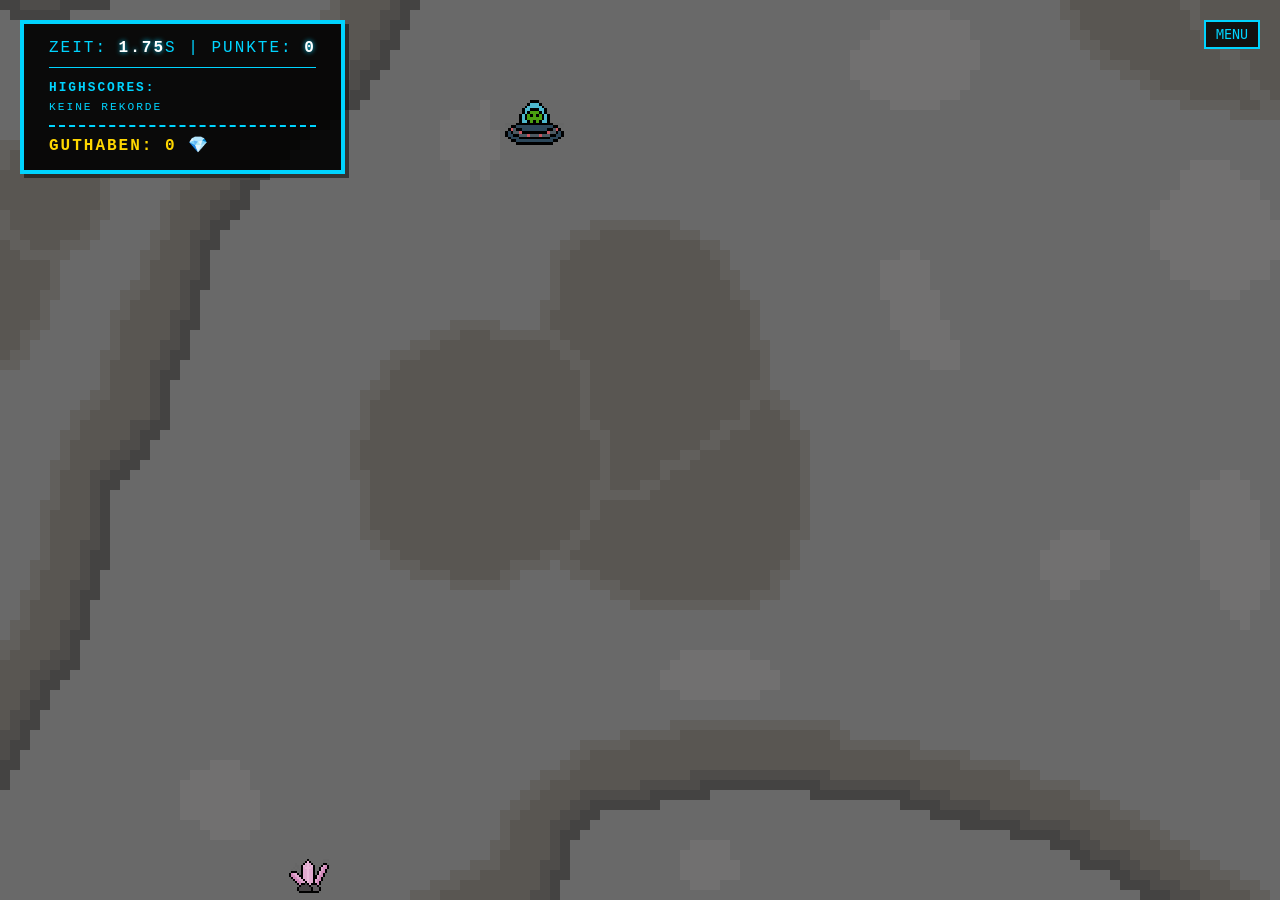
==== html/alienhazard.html @ c34972ec "OutSourcing economy" ====
<!DOCTYPE html>
<html lang="de">
<head>
    <meta charset="UTF-8">
<meta name="viewport" content="width=device-width, initial-scale=1.0, maximum-scale=1.0, user-scalable=no">
    <title>Alien Hazard | Apple Cake Games</title>
    <link rel="icon" type="image/x-icon" href="/assets/AppleCakeGames.png">
    <link rel="stylesheet" href="/css/alienhazard.css">
</head>
<body>

<div id="settings-menu">
    <h2>Einstellungen</h2>
    <button id="toggleSound" onclick="toggleSound()">Sound: AN</button>
    <br>
    <button onclick="document.getElementById('settings-menu').style.display='none'">SCHLIESSEN</button>
</div>

<div id="shop-overlay">
    <h2>Skin-Boutique</h2>
    <p>Guthaben: <span id="shop-balance" style="color: #ffd700;">0</span> 💎</p>
    <hr style="border: 1px solid #00d4ff;">
    
    <div id="skin-list">
        </div>

    <button class="shop-close-btn" onclick="closeShop()">ZURÜCK</button>
</div>

<button onclick="document.getElementById('settings-menu').style.display='block'" 
        style="position: absolute; top: 20px; right: 20px; z-index: 100; 
               background: rgba(0,0,0,0.8); border: 2px solid #00d4ff; color: #00d4ff; 
               padding: 5px 10px; cursor: pointer; font-family: monospace;">
    MENU
</button>

<div class="ui">
    <div id="real-clock">Lädt...</div>
    Zeit: <span id="timer">0.00</span>s | Punkte: <span id="score">0</span>
    <hr style="border: 0; border-top: 1px solid #00d4ff; margin: 10px 0;">
    
    <b style="font-size: 0.8em;">Highscores:</b>
    <div id="highscore-list" style="font-size: 0.7em; margin-top: 5px;">Lädt...</div>
    
    <div style="margin-top: 12px; padding-top: 8px; border-top: 2px dashed #00d4ff; color: #ffd700; font-weight: bold;">
        Guthaben: <span id="total-coins-display">0</span> 💎
    </div>
</div>

    <div id="item-display" class="ui" style="top: 200px; display: none;">
    <b>Aktiv:</b> <span id="item-name">Schild</span><br>
    Zeit: <span id="item-timer">10.00</span>s
    </div>

    <div id="game-container">
        <div id="player"></div>
    </div>

<div id="game-over-screen">
    <h1></h1> /
    <p><span id="final-score">0</span></p>
    
    <div class="button-container">
        <button id="btnRerun" onclick="location.reload()"></button>
        <button id="btnShop" onclick="openShop()"></button>
        <button id="btnHome" onclick="window.location.href ='../index.html';"></button>
    </div>
</div>

<script src="../scripts/economy.js"></script>
<script src="/scripts/alienhazard.js"></script>
</body>
</html>
---- css/alienhazard.css ----
body {

margin: 0;

overflow: hidden;

background-image: url("/assets/gameelements/background.png");

/* Das Bild soll so groß skaliert werden, dass es den Screen füllt */

background-size: cover;

/* Verhindert das Wiederholen */

background-repeat: no-repeat;

/* Zentriert das Bild auf dem Screen */

background-position: center;

/* Der entscheidende Befehl: Er zwingt Browser, die Skalierung

kanten-scharf zu halten, statt sie zu glätten (blurren) */

image-rendering: pixelated;

image-rendering: -moz-crisp-edges;

image-rendering: crisp-edges;

} 

        /* Hilfsklasse für Pixel-Look */
        .pixel-art {
            image-rendering: pixelated;
            image-rendering: -moz-crisp-edges;
            image-rendering: crisp-edges;
            background-repeat: no-repeat;
            background-position: center;
        }

    .ui {
        position: absolute; 
        top: 20px; 
        left: 20px;
        color: #00d4ff; 
        /* Wähle eine klassische Monospace-Schrift */
        font-family: 'Courier New', monospace; 
        background: rgba(0, 0, 0, 0.9); /* Etwas dunkler ohne Transparenz-Blur */
        padding: 15px 25px;
        
        /* Pixel-Style: Eckige Kanten */
        border-radius: 0; 
        border: 4px solid #00d4ff; /* Rahmen rundherum statt nur links */
        
        /* Pixel-Schatten statt weichem Glow */
        box-shadow: 4px 4px 0px rgba(0, 0, 0, 0.5);
        
        /* Kein Blur für scharfe Kanten */
        backdrop-filter: none; 
        
        text-transform: uppercase;
        letter-spacing: 2px; 
        z-index: 10;
        
        /* Hilft, die Schrift bei Skalierung scharf zu halten */
        image-rendering: pixelated;
    }

        #timer, #score { font-weight: bold; color: #fff; text-shadow: 0 0 5px #00d4ff; }
        #real-clock { display: none; }

        #game-container { width: 100vw; height: 100vh; position: relative; }

        /* Ufo: Skaliert auf 60x45px */
/* Den Standard-Skin-Pfad im CSS entfernen oder als Fallback lassen */
#player {
    width: 60px; 
    height: 45px; 
    position: absolute;
    /* Füge diese Zeile als Standard hinzu: */
    background-image: url('/assets/gameelements/player.png'); 
    background-size: contain;
    background-repeat: no-repeat;
    transition: transform 0.1s;
    image-rendering: pixelated;
    /* Falls das Bild fehlt, eine Farbe zur Fehlersuche: */
    background-color: transparent; 
    z-index: 50;
}

        .shop-item.equipped {
            border: 2px solid #ffd700;
            background: rgba(255, 215, 0, 0.2);
        }

        @keyframes popIn {
            0% { transform: scale(0); opacity: 0; }
            70% { transform: scale(1.2); opacity: 1; }
            100% { transform: scale(1); opacity: 1; }
        }

        @keyframes coinGlow {
            0% { filter: drop-shadow(0 0 5px rgb(255, 225, 255)); }
            50% { filter: drop-shadow(0 0 5px rgb(255, 208, 255)); }
            100% { filter: drop-shadow(0 0 5px rgb(255, 193, 255)); }
        }

        /* Kristall: Skaliert auf 40x34px */
        .coin {
            position: absolute; 
            width: 40px; height: 34px;
            background-image: url("/assets/gameelements/christal_pink.png");
            background-size: contain;
            animation: popIn 0.5s ease-out forwards, coinGlow 1.5s infinite ease-in-out;
        }
        
        /* Krater: Skaliert auf 44x44px */
        .obstacle { 
            position: absolute; 
            width: 44px; height: 44px; 
            background-image: url("/assets/gameelements/crater1.png");
            background-size: 44px 44px;
            image-rendering: pixelated;
        }


/* Shop Overlay Hauptcontainer */
#shop-overlay {
    display: none; /* Standardmäßig unsichtbar */
    position: absolute;
    top: 50%;
    left: 50%;
    transform: translate(-50%, -50%);
    width: 320px;
    background-color: rgba(0, 0, 0, 0.95);
    border: 4px solid #ffd700; /* Goldener Rahmen für den Shop */
    z-index: 2000;
    padding: 20px;
    text-align: center;
    font-family: 'Courier New', monospace;
    color: white;
    box-shadow: 10px 10px 0px rgba(255, 215, 0, 0.2);
    image-rendering: pixelated;
}

#shop-overlay h2 {
    color: #ffd700;
    margin-top: 0;
    text-transform: uppercase;
}

/* Die einzelnen Items im Shop */
.shop-item {
    display: flex;
    justify-content: space-between;
    align-items: center;
    background: rgba(255, 255, 255, 0.1);
    margin: 10px 0;
    padding: 10px;
    border: 2px solid #00d4ff;
}

.shop-item span {
    font-size: 0.9rem;
    text-transform: uppercase;
}

/* Buttons im Shop */
.shop-btn {
    background: #ffd700;
    color: #000;
    border: none;
    padding: 5px 10px;
    font-family: inherit;
    font-weight: bold;
    cursor: pointer;
    transition: transform 0.1s;
}

.shop-btn:hover {
    transform: scale(1.1);
    background: #fff;
}

.shop-close-btn {
    margin-top: 20px;
    background: transparent;
    color: #ff004c;
    border: 2px solid #ff004c;
    padding: 10px;
    cursor: pointer;
    width: 100%;
    font-family: inherit;
    font-weight: bold;
}

.shop-close-btn:hover {
    background: #ff004c;
    color: #fff;
}


.shield {
    position: absolute;
    width: 40px; 
    height: 40px;
    background-image: url("/assets/gameelements/shield.png"); /* Pfad zu deinem Bild */
    background-size: contain;
    background-repeat: no-repeat;
    image-rendering: pixelated; /* Wichtig für den Pixel-Look! */
    z-index: 5;
}


#game-over-screen {
    display: none; 
    flex-direction: column;
    align-items: center;
    justify-content: flex-start;
    position: absolute;
    top: 50%; 
    left: 50%;
    transform: translate(-50%, -50%);
    width: 350px; 
    height: 500px; 
    background-color: rgba(0, 0, 0, 0.95);
    background-image: url('/assets/gameelements/ui/game_over_screen.png');
    background-repeat: no-repeat;
    background-position: center 100px; 
    background-size: 250px; 
    image-rendering: pixelated;
    border: 4px solid #ff004c;
    padding: 20px;
    z-index: 1000; 
    box-shadow: 10px 10px 0px rgba(255, 0, 76, 0.3);
    /* SCHRIFTART HIER ZENTRAL FESTLEGEN */
    font-family: 'Courier New', monospace;
    text-transform: uppercase;
}

#game-over-screen h1 {
    color: #ff004c;
    margin-top: 10px;
    margin-bottom: 0;
    font-weight: bold;
    text-align: center;
}

#game-over-screen p {
    margin-top: 210px; /* Schiebt Text in den Strahl */
    font-size: 40px;
    color: #fff;
    font-weight: bold;
    z-index: 1001;
    text-align: center;
}

#game-over-screen span#final-score {
    color: #00ffcc;
    font-size: 4rem;
    display: block;
}

/* BUTTONS FIX */
#btnRerun, #btnHome {
    width: 100%;
    border: none;
    padding: 12px 20px;
    font-family: 'Courier New', monospace; /* Explizit gesetzt */
    font-weight: bold;
    font-size: 1rem;
    color: #fff;
    cursor: pointer;
    margin-top: 10px;
    text-transform: uppercase;
}

#btnRerun {
    display: block;
    margin-left: auto;
    margin-right: auto;
    width: 272px; 
    height: 36px;
    background-image: url("../assets/gameelements/ui/PlayAgain.png");
    background-size: 100% 100%;
    border: none;
    background-color: transparent;
    cursor: pointer;
    margin-bottom: 15px;
}

#btnShop {
    display: block !important;
    margin-left: auto;
    margin-right: auto;
    width: 272px; 
    height: 36px;
    background-image: url("../assets/gameelements/ui/Shop.png") !important;
    background-size: 100% 100% !important;
    background-repeat: no-repeat;
    background-color: transparent !important; /* Entfernt den gelben Balken */
    border: none !important; /* Entfernt den Standard-Rahmen */
    cursor: pointer;
    margin-bottom: 15px;
    image-rendering: pixelated;
    outline: none; /* Entfernt den Fokus-Rahmen beim Klicken */
}

#btnHome {
    display: block;
    margin-left: auto;
    margin-right: auto;
    width: 272px; 
    height: 36px;
    background-image: url("../assets/gameelements/ui/BackToMenu.png");
    background-size: 100% 100%;
    border: none;
    background-color: transparent;
    cursor: pointer;
}

    #settings-menu {
    display: none;
    position: absolute;
    top: 50%; left: 50%;
    transform: translate(-50%, -50%);
    background: rgba(0, 0, 0, 0.95);
    border: 4px solid #00d4ff; /* Pixel-Rahmen */
    padding: 30px;
    text-align: center;
    color: #00d4ff;
    font-family: 'Courier New', monospace;
    z-index: 1000;
    box-shadow: 8px 8px 0px rgba(0, 0, 0, 0.5);
    text-transform: uppercase;
}

#settings-menu button {
    background: transparent;
    color: #fff;
    border: 2px solid #00d4ff;
    padding: 10px 20px;
    font-family: inherit;
    font-weight: bold;
    cursor: pointer;
    margin: 5px;
    width: 150px;
}

#settings-menu button:hover {
    background: #00d4ff;
    color: #000;
}

    .shield-active {
    filter: drop-shadow(0 0 10px #00d4ff);
    border: 2px solid #fff;
    border-radius: 50%;
    }

    .menu-btn {
    position: absolute;
    top: 20px;
    right: 20px;
    z-index: 100;
    background: rgba(0, 0, 0, 0.9);
    border: 4px solid #00d4ff;
    color: #00d4ff;
    padding: 10px 15px;
    font-family: 'Courier New', monospace;
    font-weight: bold;
    cursor: pointer;
    text-transform: uppercase;
    box-shadow: 4px 4px 0px rgba(0, 0, 0, 0.5);
}

.menu-btn:hover {
    background: #00d4ff;
    color: #000;
}
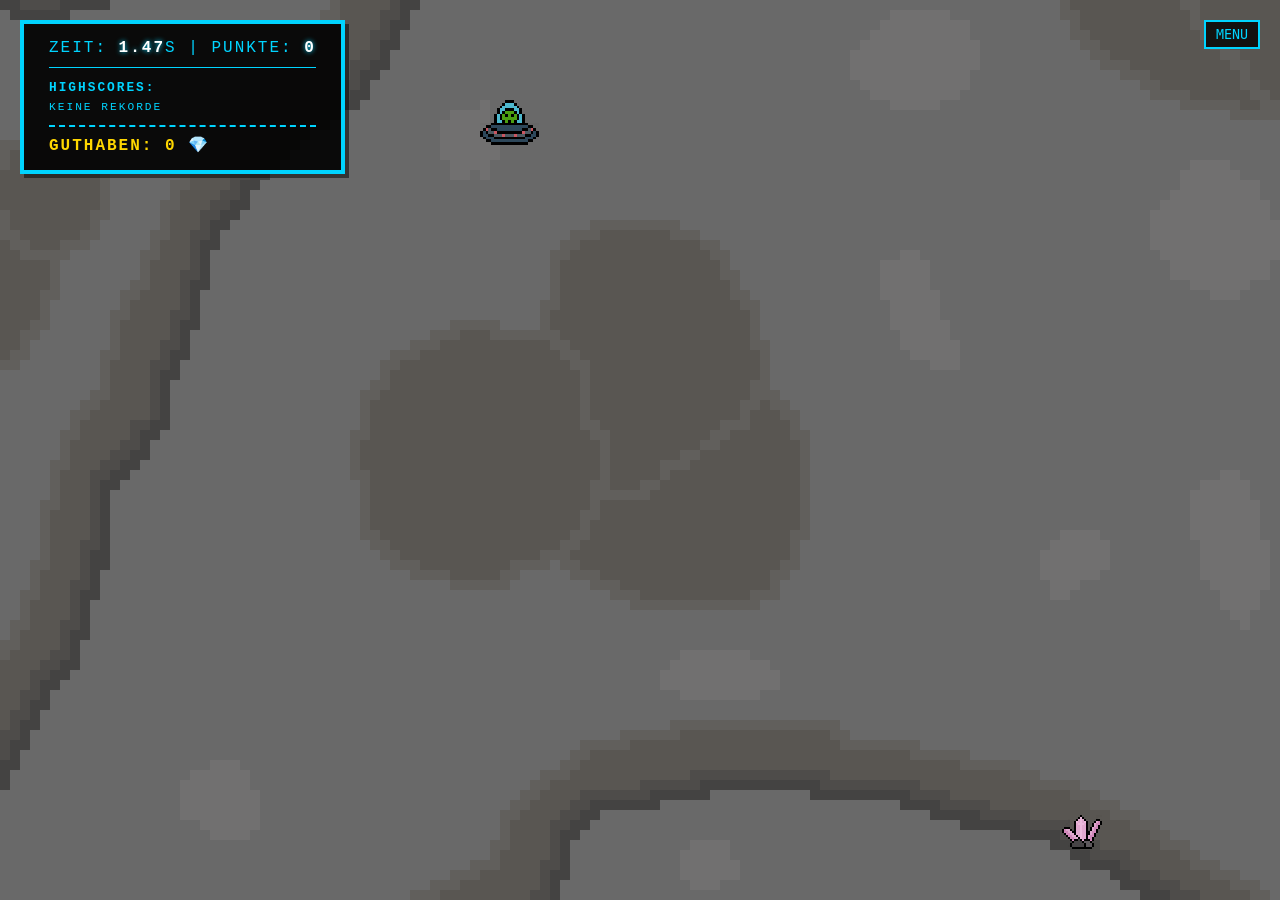
==== commit af56331a: "Added Shop and Menu" ====
--- a/html/alienhazard.html
+++ b/html/alienhazard.html
@@ -62,7 +62,6 @@
     
     <div class="button-container">
         <button id="btnRerun" onclick="location.reload()"></button>
-        <button id="btnShop" onclick="openShop()"></button>
         <button id="btnHome" onclick="window.location.href ='../index.html';"></button>
     </div>
 </div>
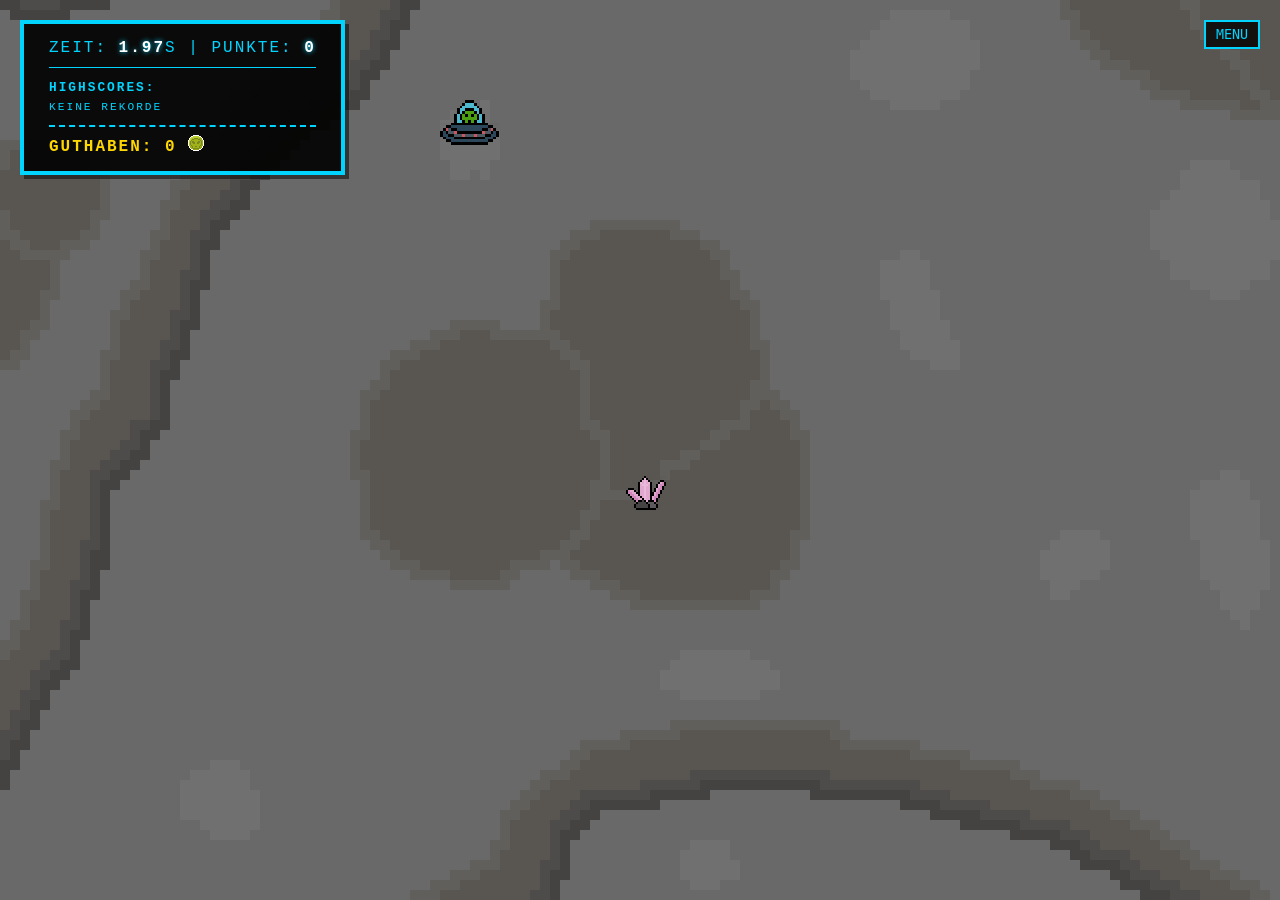
==== commit 82282fac: "Updated Coins and Added Settings/Options" ====
--- a/html/alienhazard.html
+++ b/html/alienhazard.html
@@ -43,7 +43,7 @@
     <div id="highscore-list" style="font-size: 0.7em; margin-top: 5px;">Lädt...</div>
     
     <div style="margin-top: 12px; padding-top: 8px; border-top: 2px dashed #00d4ff; color: #ffd700; font-weight: bold;">
-        Guthaben: <span id="total-coins-display">0</span> 💎
+        Guthaben: <span id="total-coins-display">0</span> <img src="/assets/gameelements/ui/Coin.png">
     </div>
 </div>
 
--- a/css/alienhazard.css
+++ b/css/alienhazard.css
@@ -6,21 +6,19 @@
 
 background-image: url("/assets/gameelements/background.png");
 
-/* Das Bild soll so groß skaliert werden, dass es den Screen füllt */
+
 
 background-size: cover;
 
-/* Verhindert das Wiederholen */
+
 
 background-repeat: no-repeat;
 
-/* Zentriert das Bild auf dem Screen */
+
 
 background-position: center;
 
-/* Der entscheidende Befehl: Er zwingt Browser, die Skalierung
-
-kanten-scharf zu halten, statt sie zu glätten (blurren) */
+
 
 image-rendering: pixelated;
 
@@ -30,7 +28,7 @@
 
 } 
 
-        /* Hilfsklasse für Pixel-Look */
+      
         .pixel-art {
             image-rendering: pixelated;
             image-rendering: -moz-crisp-edges;
@@ -44,26 +42,26 @@
         top: 20px; 
         left: 20px;
         color: #00d4ff; 
-        /* Wähle eine klassische Monospace-Schrift */
+       
         font-family: 'Courier New', monospace; 
-        background: rgba(0, 0, 0, 0.9); /* Etwas dunkler ohne Transparenz-Blur */
+        background: rgba(0, 0, 0, 0.9); 
         padding: 15px 25px;
         
-        /* Pixel-Style: Eckige Kanten */
+      
         border-radius: 0; 
-        border: 4px solid #00d4ff; /* Rahmen rundherum statt nur links */
-        
-        /* Pixel-Schatten statt weichem Glow */
+        border: 4px solid #00d4ff; 
+        
+       
         box-shadow: 4px 4px 0px rgba(0, 0, 0, 0.5);
         
-        /* Kein Blur für scharfe Kanten */
+     
         backdrop-filter: none; 
         
         text-transform: uppercase;
         letter-spacing: 2px; 
         z-index: 10;
         
-        /* Hilft, die Schrift bei Skalierung scharf zu halten */
+       
         image-rendering: pixelated;
     }
 
@@ -72,19 +70,18 @@
 
         #game-container { width: 100vw; height: 100vh; position: relative; }
 
-        /* Ufo: Skaliert auf 60x45px */
-/* Den Standard-Skin-Pfad im CSS entfernen oder als Fallback lassen */
+        
 #player {
     width: 60px; 
     height: 45px; 
     position: absolute;
-    /* Füge diese Zeile als Standard hinzu: */
+ 
     background-image: url('/assets/gameelements/player.png'); 
     background-size: contain;
     background-repeat: no-repeat;
     transition: transform 0.1s;
     image-rendering: pixelated;
-    /* Falls das Bild fehlt, eine Farbe zur Fehlersuche: */
+   
     background-color: transparent; 
     z-index: 50;
 }
@@ -106,7 +103,7 @@
             100% { filter: drop-shadow(0 0 5px rgb(255, 193, 255)); }
         }
 
-        /* Kristall: Skaliert auf 40x34px */
+      
         .coin {
             position: absolute; 
             width: 40px; height: 34px;
@@ -115,7 +112,7 @@
             animation: popIn 0.5s ease-out forwards, coinGlow 1.5s infinite ease-in-out;
         }
         
-        /* Krater: Skaliert auf 44x44px */
+    
         .obstacle { 
             position: absolute; 
             width: 44px; height: 44px; 
@@ -125,16 +122,16 @@
         }
 
 
-/* Shop Overlay Hauptcontainer */
+
 #shop-overlay {
-    display: none; /* Standardmäßig unsichtbar */
+    display: none; 
     position: absolute;
     top: 50%;
     left: 50%;
     transform: translate(-50%, -50%);
     width: 320px;
     background-color: rgba(0, 0, 0, 0.95);
-    border: 4px solid #ffd700; /* Goldener Rahmen für den Shop */
+    border: 4px solid #ffd700; 
     z-index: 2000;
     padding: 20px;
     text-align: center;
@@ -150,7 +147,7 @@
     text-transform: uppercase;
 }
 
-/* Die einzelnen Items im Shop */
+
 .shop-item {
     display: flex;
     justify-content: space-between;
@@ -166,7 +163,7 @@
     text-transform: uppercase;
 }
 
-/* Buttons im Shop */
+
 .shop-btn {
     background: #ffd700;
     color: #000;
@@ -205,10 +202,10 @@
     position: absolute;
     width: 40px; 
     height: 40px;
-    background-image: url("/assets/gameelements/shield.png"); /* Pfad zu deinem Bild */
+    background-image: url("/assets/gameelements/shield.png"); 
     background-size: contain;
     background-repeat: no-repeat;
-    image-rendering: pixelated; /* Wichtig für den Pixel-Look! */
+    image-rendering: pixelated; 
     z-index: 5;
 }
 
@@ -234,7 +231,7 @@
     padding: 20px;
     z-index: 1000; 
     box-shadow: 10px 10px 0px rgba(255, 0, 76, 0.3);
-    /* SCHRIFTART HIER ZENTRAL FESTLEGEN */
+    
     font-family: 'Courier New', monospace;
     text-transform: uppercase;
 }
@@ -248,7 +245,7 @@
 }
 
 #game-over-screen p {
-    margin-top: 210px; /* Schiebt Text in den Strahl */
+    margin-top: 210px; 
     font-size: 40px;
     color: #fff;
     font-weight: bold;
@@ -267,7 +264,7 @@
     width: 100%;
     border: none;
     padding: 12px 20px;
-    font-family: 'Courier New', monospace; /* Explizit gesetzt */
+    font-family: 'Courier New', monospace; 
     font-weight: bold;
     font-size: 1rem;
     color: #fff;
@@ -288,6 +285,10 @@
     background-color: transparent;
     cursor: pointer;
     margin-bottom: 15px;
+}
+#btnRerun:hover, #btnHome:hover{
+    transform: scale(1.05);
+    filter: brightness(1.1);
 }
 
 #btnShop {
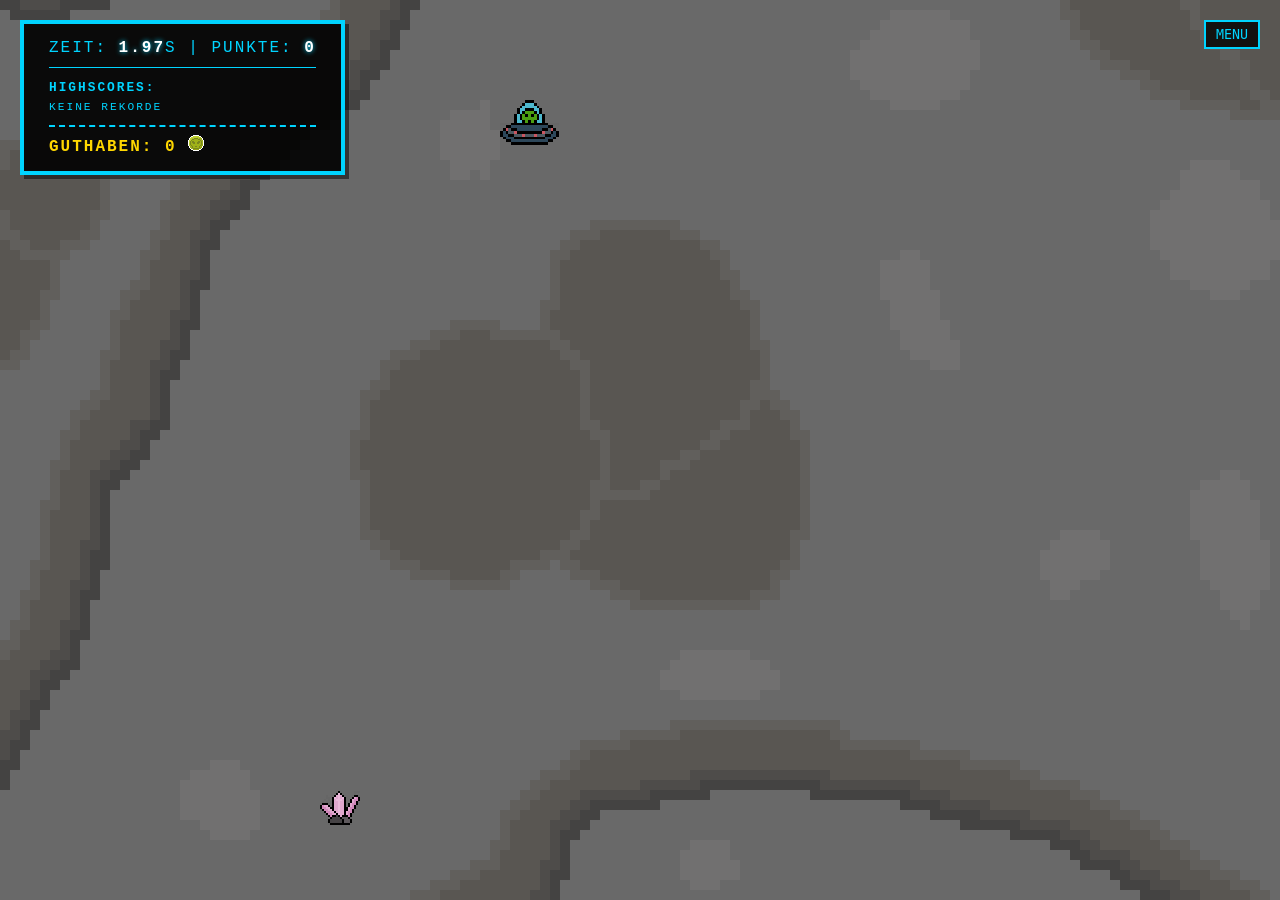
==== commit bcb83c8b: "update" ====
--- a/html/alienhazard.html
+++ b/html/alienhazard.html
@@ -48,7 +48,7 @@
 </div>
 
     <div id="item-display" class="ui" style="top: 200px; display: none;">
-    <b>Aktiv:</b> <span id="item-name">Schild</span><br>
+    <b>Aktiv:</b> <span id="item-name"><img src="/assets//gameelements/ui/ActiveShield.png"></span><br>
     Zeit: <span id="item-timer">10.00</span>s
     </div>
 
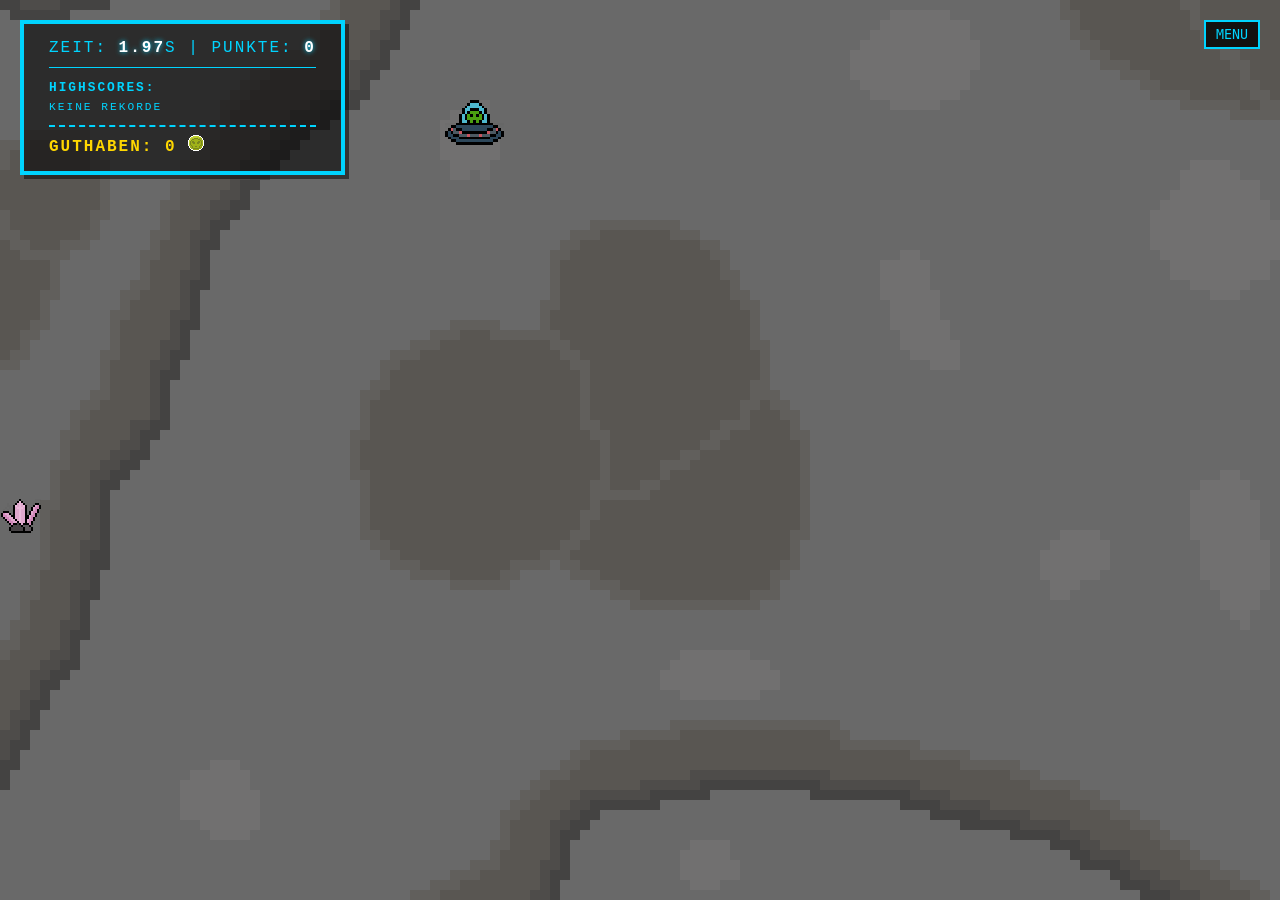
==== commit 6500c034: "Added Welcome Screen" ====
--- a/html/alienhazard.html
+++ b/html/alienhazard.html
@@ -66,6 +66,7 @@
     </div>
 </div>
 
+<script src="/scripts/settings.js"></script>
 <script src="../scripts/economy.js"></script>
 <script src="/scripts/alienhazard.js"></script>
 </body>
--- a/css/alienhazard.css
+++ b/css/alienhazard.css
@@ -44,7 +44,7 @@
         color: #00d4ff; 
        
         font-family: 'Courier New', monospace; 
-        background: rgba(0, 0, 0, 0.9); 
+        background: rgba(0, 0, 0, 0.575); 
         padding: 15px 25px;
         
       
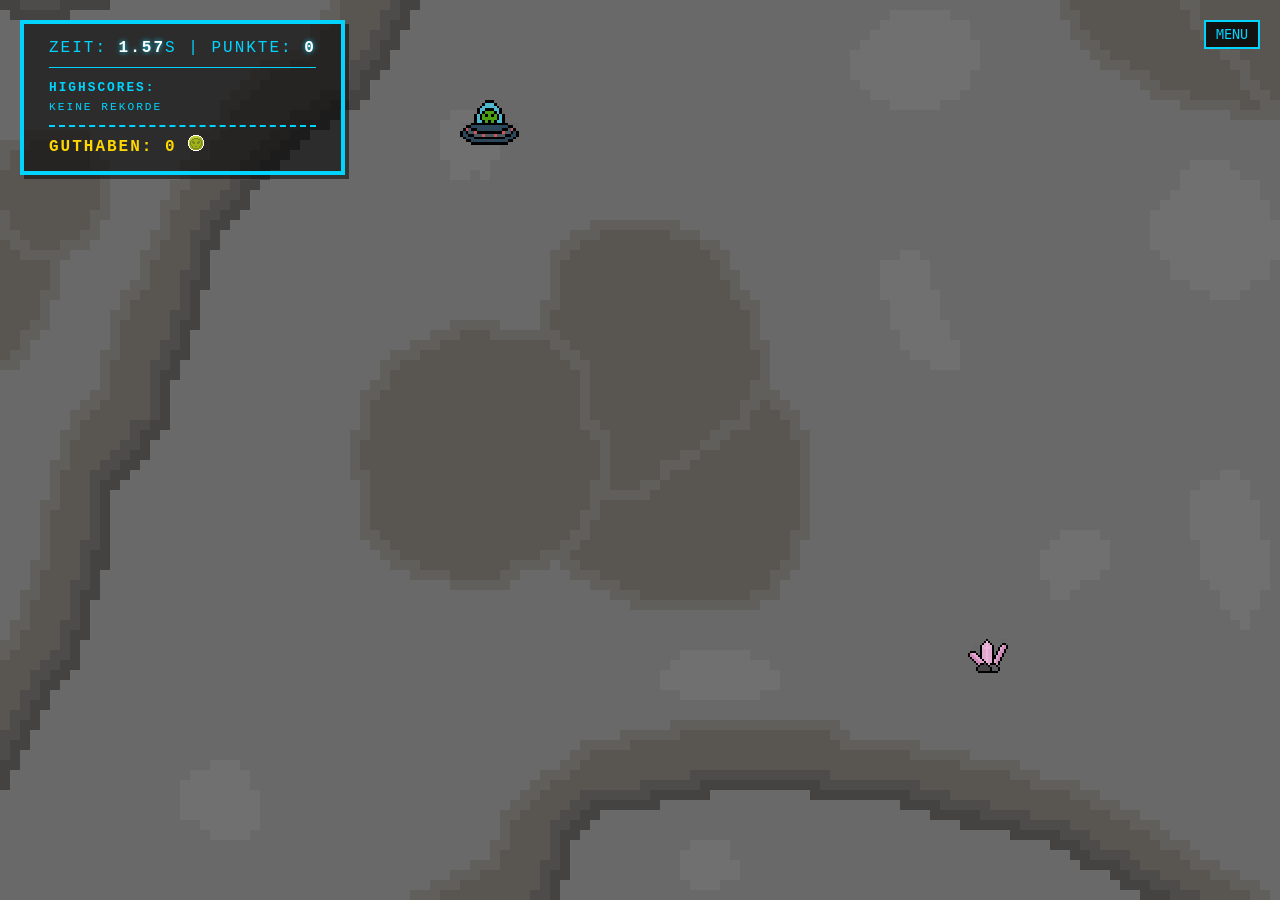
==== commit 6cb7153b: "updated syntax" ====
--- a/html/alienhazard.html
+++ b/html/alienhazard.html
@@ -1,73 +1,118 @@
-<!DOCTYPE html>
+<!doctype html>
 <html lang="de">
-<head>
-    <meta charset="UTF-8">
-<meta name="viewport" content="width=device-width, initial-scale=1.0, maximum-scale=1.0, user-scalable=no">
+  <head>
+    <meta charset="UTF-8" />
+    <meta
+      name="viewport"
+      content="width=device-width, initial-scale=1.0, maximum-scale=1.0, user-scalable=no"
+    />
     <title>Alien Hazard | Apple Cake Games</title>
-    <link rel="icon" type="image/x-icon" href="/assets/AppleCakeGames.png">
-    <link rel="stylesheet" href="/css/alienhazard.css">
-</head>
-<body>
+    <link rel="icon" type="image/x-icon" href="/assets/AppleCakeGames.png" />
+    <link rel="stylesheet" href="/css/alienhazard.css" />
+  </head>
+  <body>
+    <div id="settings-menu">
+      <h2>MENU</h2>
+      <button
+        onclick="
+          document.getElementById('settings-menu').style.display = 'none'
+        "
+      >
+        SCHLIESSEN
+      </button>
+      <br />
+      <button id="toggleSound" onclick="toggleSound()">Sound: AN</button>
+      <br />
+      <button
+        id="settings-menu-back-to-menu"
+        onclick="window.open('../index.html', '_self')"
+      >
+        BACK TO MENU
+      </button>
+    </div>
 
-<div id="settings-menu">
-    <h2>Einstellungen</h2>
-    <button id="toggleSound" onclick="toggleSound()">Sound: AN</button>
-    <br>
-    <button onclick="document.getElementById('settings-menu').style.display='none'">SCHLIESSEN</button>
-</div>
+    <div id="shop-overlay">
+      <h2>Skin-Boutique</h2>
+      <p>
+        Guthaben: <span id="shop-balance" style="color: #ffd700">0</span> 💎
+      </p>
+      <hr style="border: 1px solid #00d4ff" />
 
-<div id="shop-overlay">
-    <h2>Skin-Boutique</h2>
-    <p>Guthaben: <span id="shop-balance" style="color: #ffd700;">0</span> 💎</p>
-    <hr style="border: 1px solid #00d4ff;">
-    
-    <div id="skin-list">
-        </div>
+      <div id="skin-list"></div>
 
-    <button class="shop-close-btn" onclick="closeShop()">ZURÜCK</button>
-</div>
+      <button class="shop-close-btn" onclick="closeShop()">ZURÜCK</button>
+    </div>
 
-<button onclick="document.getElementById('settings-menu').style.display='block'" 
-        style="position: absolute; top: 20px; right: 20px; z-index: 100; 
-               background: rgba(0,0,0,0.8); border: 2px solid #00d4ff; color: #00d4ff; 
-               padding: 5px 10px; cursor: pointer; font-family: monospace;">
-    MENU
-</button>
+    <button
+      onclick="document.getElementById('settings-menu').style.display = 'block'"
+      style="
+        position: absolute;
+        top: 20px;
+        right: 20px;
+        z-index: 100;
+        background: rgba(0, 0, 0, 0.8);
+        border: 2px solid #00d4ff;
+        color: #00d4ff;
+        padding: 5px 10px;
+        cursor: pointer;
+        font-family: monospace;
+      "
+    >
+      MENU
+    </button>
 
-<div class="ui">
-    <div id="real-clock">Lädt...</div>
-    Zeit: <span id="timer">0.00</span>s | Punkte: <span id="score">0</span>
-    <hr style="border: 0; border-top: 1px solid #00d4ff; margin: 10px 0;">
-    
-    <b style="font-size: 0.8em;">Highscores:</b>
-    <div id="highscore-list" style="font-size: 0.7em; margin-top: 5px;">Lädt...</div>
-    
-    <div style="margin-top: 12px; padding-top: 8px; border-top: 2px dashed #00d4ff; color: #ffd700; font-weight: bold;">
-        Guthaben: <span id="total-coins-display">0</span> <img src="/assets/gameelements/ui/Coin.png">
+    <div class="ui">
+      <div id="real-clock">Lädt...</div>
+      Zeit: <span id="timer">0.00</span>s | Punkte: <span id="score">0</span>
+      <hr style="border: 0; border-top: 1px solid #00d4ff; margin: 10px 0" />
+
+      <b style="font-size: 0.8em">Highscores:</b>
+      <div id="highscore-list" style="font-size: 0.7em; margin-top: 5px">
+        Lädt...
+      </div>
+
+      <div
+        style="
+          margin-top: 12px;
+          padding-top: 8px;
+          border-top: 2px dashed #00d4ff;
+          color: #ffd700;
+          font-weight: bold;
+        "
+      >
+        Guthaben: <span id="total-coins-display">0</span>
+        <img src="/assets/gameelements/ui/Coin.png" />
+      </div>
     </div>
-</div>
 
-    <div id="item-display" class="ui" style="top: 200px; display: none;">
-    <b>Aktiv:</b> <span id="item-name"><img src="/assets//gameelements/ui/ActiveShield.png"></span><br>
-    Zeit: <span id="item-timer">10.00</span>s
+    <div id="item-display" class="ui" style="top: 200px; display: none">
+      <b>Aktiv:</b>
+      <span id="item-name"
+        ><img src="/assets//gameelements/ui/ActiveShield.png" /></span
+      ><br />
+      Zeit: <span id="item-timer">10.00</span>s
     </div>
 
     <div id="game-container">
-        <div id="player"></div>
+      <div id="player"></div>
     </div>
 
-<div id="game-over-screen">
-    <h1></h1> /
-    <p><span id="final-score">0</span></p>
-    
-    <div class="button-container">
+    <div id="game-over-screen">
+      <h1></h1>
+      /
+      <p><span id="final-score">0</span></p>
+
+      <div class="button-container">
         <button id="btnRerun" onclick="location.reload()"></button>
-        <button id="btnHome" onclick="window.location.href ='../index.html';"></button>
+        <button
+          id="btnHome"
+          onclick="window.location.href = '../index.html'"
+        ></button>
+      </div>
     </div>
-</div>
 
-<script src="/scripts/settings.js"></script>
-<script src="../scripts/economy.js"></script>
-<script src="/scripts/alienhazard.js"></script>
-</body>
-</html>+    <script src="/scripts/settings.js"></script>
+    <script src="../scripts/economy.js"></script>
+    <script src="/scripts/alienhazard.js"></script>
+  </body>
+</html>
--- a/css/alienhazard.css
+++ b/css/alienhazard.css
@@ -1,382 +1,408 @@
- body {
-
-margin: 0;
-
-overflow: hidden;
-
-background-image: url("/assets/gameelements/background.png");
-
-
-
-background-size: cover;
-
-
-
-background-repeat: no-repeat;
-
-
-
-background-position: center;
-
-
-
-image-rendering: pixelated;
-
-image-rendering: -moz-crisp-edges;
-
-image-rendering: crisp-edges;
-
-} 
-
-      
-        .pixel-art {
-            image-rendering: pixelated;
-            image-rendering: -moz-crisp-edges;
-            image-rendering: crisp-edges;
-            background-repeat: no-repeat;
-            background-position: center;
-        }
-
-    .ui {
-        position: absolute; 
-        top: 20px; 
-        left: 20px;
-        color: #00d4ff; 
-       
-        font-family: 'Courier New', monospace; 
-        background: rgba(0, 0, 0, 0.575); 
-        padding: 15px 25px;
-        
-      
-        border-radius: 0; 
-        border: 4px solid #00d4ff; 
-        
-       
-        box-shadow: 4px 4px 0px rgba(0, 0, 0, 0.5);
-        
-     
-        backdrop-filter: none; 
-        
-        text-transform: uppercase;
-        letter-spacing: 2px; 
-        z-index: 10;
-        
-       
-        image-rendering: pixelated;
-    }
-
-        #timer, #score { font-weight: bold; color: #fff; text-shadow: 0 0 5px #00d4ff; }
-        #real-clock { display: none; }
-
-        #game-container { width: 100vw; height: 100vh; position: relative; }
-
-        
+body {
+  margin: 0;
+
+  overflow: hidden;
+
+  background-image: url('/assets/gameelements/background.png');
+
+  background-size: cover;
+
+  background-repeat: no-repeat;
+
+  background-position: center;
+
+  image-rendering: pixelated;
+
+  image-rendering: -moz-crisp-edges;
+
+  image-rendering: crisp-edges;
+}
+
+.pixel-art {
+  image-rendering: pixelated;
+  image-rendering: -moz-crisp-edges;
+  image-rendering: crisp-edges;
+  background-repeat: no-repeat;
+  background-position: center;
+}
+
+.ui {
+  position: absolute;
+  top: 20px;
+  left: 20px;
+  color: #00d4ff;
+
+  font-family: 'Courier New', monospace;
+  background: rgba(0, 0, 0, 0.575);
+  padding: 15px 25px;
+
+  border-radius: 0;
+  border: 4px solid #00d4ff;
+
+  box-shadow: 4px 4px 0px rgba(0, 0, 0, 0.5);
+
+  backdrop-filter: none;
+
+  text-transform: uppercase;
+  letter-spacing: 2px;
+  z-index: 10;
+
+  image-rendering: pixelated;
+}
+
+#timer,
+#score {
+  font-weight: bold;
+  color: #fff;
+  text-shadow: 0 0 5px #00d4ff;
+}
+#real-clock {
+  display: none;
+}
+
+#game-container {
+  width: 100vw;
+  height: 100vh;
+  position: relative;
+}
+
 #player {
-    width: 60px; 
-    height: 45px; 
-    position: absolute;
- 
-    background-image: url('/assets/gameelements/player.png'); 
-    background-size: contain;
-    background-repeat: no-repeat;
-    transition: transform 0.1s;
-    image-rendering: pixelated;
-   
-    background-color: transparent; 
-    z-index: 50;
-}
-
-        .shop-item.equipped {
-            border: 2px solid #ffd700;
-            background: rgba(255, 215, 0, 0.2);
-        }
-
-        @keyframes popIn {
-            0% { transform: scale(0); opacity: 0; }
-            70% { transform: scale(1.2); opacity: 1; }
-            100% { transform: scale(1); opacity: 1; }
-        }
-
-        @keyframes coinGlow {
-            0% { filter: drop-shadow(0 0 5px rgb(255, 225, 255)); }
-            50% { filter: drop-shadow(0 0 5px rgb(255, 208, 255)); }
-            100% { filter: drop-shadow(0 0 5px rgb(255, 193, 255)); }
-        }
-
-      
-        .coin {
-            position: absolute; 
-            width: 40px; height: 34px;
-            background-image: url("/assets/gameelements/christal_pink.png");
-            background-size: contain;
-            animation: popIn 0.5s ease-out forwards, coinGlow 1.5s infinite ease-in-out;
-        }
-        
-    
-        .obstacle { 
-            position: absolute; 
-            width: 44px; height: 44px; 
-            background-image: url("/assets/gameelements/crater1.png");
-            background-size: 44px 44px;
-            image-rendering: pixelated;
-        }
-
-
+  width: 60px;
+  height: 45px;
+  position: absolute;
+
+  background-image: url('/assets/gameelements/player.png');
+  background-size: contain;
+  background-repeat: no-repeat;
+  transition: transform 0.1s;
+  image-rendering: pixelated;
+
+  background-color: transparent;
+  z-index: 50;
+}
+
+.shop-item.equipped {
+  border: 2px solid #ffd700;
+  background: rgba(255, 215, 0, 0.2);
+}
+
+@keyframes popIn {
+  0% {
+    transform: scale(0);
+    opacity: 0;
+  }
+  70% {
+    transform: scale(1.2);
+    opacity: 1;
+  }
+  100% {
+    transform: scale(1);
+    opacity: 1;
+  }
+}
+
+@keyframes coinGlow {
+  0% {
+    filter: drop-shadow(0 0 5px rgb(255, 225, 255));
+  }
+  50% {
+    filter: drop-shadow(0 0 5px rgb(255, 208, 255));
+  }
+  100% {
+    filter: drop-shadow(0 0 5px rgb(255, 193, 255));
+  }
+}
+
+.coin {
+  position: absolute;
+  width: 40px;
+  height: 34px;
+  background-image: url('/assets/gameelements/christal_pink.png');
+  background-size: contain;
+  animation:
+    popIn 0.5s ease-out forwards,
+    coinGlow 1.5s infinite ease-in-out;
+}
+
+.obstacle {
+  position: absolute;
+  width: 44px;
+  height: 44px;
+  background-image: url('/assets/gameelements/crater1.png');
+  background-size: 44px 44px;
+  image-rendering: pixelated;
+}
 
 #shop-overlay {
-    display: none; 
-    position: absolute;
-    top: 50%;
-    left: 50%;
-    transform: translate(-50%, -50%);
-    width: 320px;
-    background-color: rgba(0, 0, 0, 0.95);
-    border: 4px solid #ffd700; 
-    z-index: 2000;
-    padding: 20px;
-    text-align: center;
-    font-family: 'Courier New', monospace;
-    color: white;
-    box-shadow: 10px 10px 0px rgba(255, 215, 0, 0.2);
-    image-rendering: pixelated;
+  display: none;
+  position: absolute;
+  top: 50%;
+  left: 50%;
+  transform: translate(-50%, -50%);
+  width: 320px;
+  background-color: rgba(0, 0, 0, 0.95);
+  border: 4px solid #ffd700;
+  z-index: 2000;
+  padding: 20px;
+  text-align: center;
+  font-family: 'Courier New', monospace;
+  color: white;
+  box-shadow: 10px 10px 0px rgba(255, 215, 0, 0.2);
+  image-rendering: pixelated;
 }
 
 #shop-overlay h2 {
-    color: #ffd700;
-    margin-top: 0;
-    text-transform: uppercase;
-}
-
+  color: #ffd700;
+  margin-top: 0;
+  text-transform: uppercase;
+}
 
 .shop-item {
-    display: flex;
-    justify-content: space-between;
-    align-items: center;
-    background: rgba(255, 255, 255, 0.1);
-    margin: 10px 0;
-    padding: 10px;
-    border: 2px solid #00d4ff;
+  display: flex;
+  justify-content: space-between;
+  align-items: center;
+  background: rgba(255, 255, 255, 0.1);
+  margin: 10px 0;
+  padding: 10px;
+  border: 2px solid #00d4ff;
 }
 
 .shop-item span {
-    font-size: 0.9rem;
-    text-transform: uppercase;
-}
-
+  font-size: 0.9rem;
+  text-transform: uppercase;
+}
 
 .shop-btn {
-    background: #ffd700;
-    color: #000;
-    border: none;
-    padding: 5px 10px;
-    font-family: inherit;
-    font-weight: bold;
-    cursor: pointer;
-    transition: transform 0.1s;
+  background: #ffd700;
+  color: #000;
+  border: none;
+  padding: 5px 10px;
+  font-family: inherit;
+  font-weight: bold;
+  cursor: pointer;
+  transition: transform 0.1s;
 }
 
 .shop-btn:hover {
-    transform: scale(1.1);
-    background: #fff;
+  transform: scale(1.1);
+  background: #fff;
 }
 
 .shop-close-btn {
-    margin-top: 20px;
-    background: transparent;
-    color: #ff004c;
-    border: 2px solid #ff004c;
-    padding: 10px;
-    cursor: pointer;
-    width: 100%;
-    font-family: inherit;
-    font-weight: bold;
+  margin-top: 20px;
+  background: transparent;
+  color: #ff004c;
+  border: 2px solid #ff004c;
+  padding: 10px;
+  cursor: pointer;
+  width: 100%;
+  font-family: inherit;
+  font-weight: bold;
 }
 
 .shop-close-btn:hover {
-    background: #ff004c;
-    color: #fff;
-}
-
+  background: #ff004c;
+  color: #fff;
+}
 
 .shield {
-    position: absolute;
-    width: 40px; 
-    height: 40px;
-    background-image: url("/assets/gameelements/shield.png"); 
-    background-size: contain;
-    background-repeat: no-repeat;
-    image-rendering: pixelated; 
-    z-index: 5;
-}
-
+  position: absolute;
+  width: 40px;
+  height: 40px;
+  background-image: url('/assets/gameelements/shield.png');
+  background-size: contain;
+  background-repeat: no-repeat;
+  image-rendering: pixelated;
+  z-index: 5;
+}
 
 #game-over-screen {
-    display: none; 
-    flex-direction: column;
-    align-items: center;
-    justify-content: flex-start;
-    position: absolute;
-    top: 50%; 
-    left: 50%;
-    transform: translate(-50%, -50%);
-    width: 350px; 
-    height: 500px; 
-    background-color: rgba(0, 0, 0, 0.95);
-    background-image: url('/assets/gameelements/ui/game_over_screen.png');
-    background-repeat: no-repeat;
-    background-position: center 100px; 
-    background-size: 250px; 
-    image-rendering: pixelated;
-    border: 4px solid #ff004c;
-    padding: 20px;
-    z-index: 1000; 
-    box-shadow: 10px 10px 0px rgba(255, 0, 76, 0.3);
-    
-    font-family: 'Courier New', monospace;
-    text-transform: uppercase;
+  display: none;
+  flex-direction: column;
+  align-items: center;
+  justify-content: flex-start;
+  position: absolute;
+  top: 50%;
+  left: 50%;
+  transform: translate(-50%, -50%);
+  width: 350px;
+  height: 500px;
+  background-color: rgba(0, 0, 0, 0.95);
+  background-image: url('/assets/gameelements/ui/game_over_screen.png');
+  background-repeat: no-repeat;
+  background-position: center 100px;
+  background-size: 250px;
+  image-rendering: pixelated;
+  border: 4px solid #ff004c;
+  padding: 20px;
+  z-index: 1000;
+  box-shadow: 10px 10px 0px rgba(255, 0, 76, 0.3);
+
+  font-family: 'Courier New', monospace;
+  text-transform: uppercase;
 }
 
 #game-over-screen h1 {
-    color: #ff004c;
-    margin-top: 10px;
-    margin-bottom: 0;
-    font-weight: bold;
-    text-align: center;
+  color: #ff004c;
+  margin-top: 10px;
+  margin-bottom: 0;
+  font-weight: bold;
+  text-align: center;
 }
 
 #game-over-screen p {
-    margin-top: 210px; 
-    font-size: 40px;
-    color: #fff;
-    font-weight: bold;
-    z-index: 1001;
-    text-align: center;
+  margin-top: 210px;
+  font-size: 40px;
+  color: #fff;
+  font-weight: bold;
+  z-index: 1001;
+  text-align: center;
 }
 
 #game-over-screen span#final-score {
-    color: #00ffcc;
-    font-size: 4rem;
-    display: block;
+  color: #00ffcc;
+  font-size: 4rem;
+  display: block;
 }
 
 /* BUTTONS FIX */
-#btnRerun, #btnHome {
-    width: 100%;
-    border: none;
-    padding: 12px 20px;
-    font-family: 'Courier New', monospace; 
-    font-weight: bold;
-    font-size: 1rem;
-    color: #fff;
-    cursor: pointer;
-    margin-top: 10px;
-    text-transform: uppercase;
+#btnRerun,
+#btnHome {
+  width: 100%;
+  border: none;
+  padding: 12px 20px;
+  font-family: 'Courier New', monospace;
+  font-weight: bold;
+  font-size: 1rem;
+  color: #fff;
+  cursor: pointer;
+  margin-top: 10px;
+  text-transform: uppercase;
 }
 
 #btnRerun {
-    display: block;
-    margin-left: auto;
-    margin-right: auto;
-    width: 272px; 
-    height: 36px;
-    background-image: url("../assets/gameelements/ui/PlayAgain.png");
-    background-size: 100% 100%;
-    border: none;
-    background-color: transparent;
-    cursor: pointer;
-    margin-bottom: 15px;
-}
-#btnRerun:hover, #btnHome:hover{
-    transform: scale(1.05);
-    filter: brightness(1.1);
+  display: block;
+  margin-left: auto;
+  margin-right: auto;
+  width: 272px;
+  height: 36px;
+  background-image: url('../assets/gameelements/ui/PlayAgain.png');
+  background-size: 100% 100%;
+  border: none;
+  background-color: transparent;
+  cursor: pointer;
+  margin-bottom: 15px;
+}
+#btnRerun:hover,
+#btnHome:hover {
+  transform: scale(1.05);
+  filter: brightness(1.1);
 }
 
 #btnShop {
-    display: block !important;
-    margin-left: auto;
-    margin-right: auto;
-    width: 272px; 
-    height: 36px;
-    background-image: url("../assets/gameelements/ui/Shop.png") !important;
-    background-size: 100% 100% !important;
-    background-repeat: no-repeat;
-    background-color: transparent !important; /* Entfernt den gelben Balken */
-    border: none !important; /* Entfernt den Standard-Rahmen */
-    cursor: pointer;
-    margin-bottom: 15px;
-    image-rendering: pixelated;
-    outline: none; /* Entfernt den Fokus-Rahmen beim Klicken */
+  display: block !important;
+  margin-left: auto;
+  margin-right: auto;
+  width: 272px;
+  height: 36px;
+  background-image: url('../assets/gameelements/ui/Shop.png') !important;
+  background-size: 100% 100% !important;
+  background-repeat: no-repeat;
+  background-color: transparent !important; /* Entfernt den gelben Balken */
+  border: none !important; /* Entfernt den Standard-Rahmen */
+  cursor: pointer;
+  margin-bottom: 15px;
+  image-rendering: pixelated;
+  outline: none; /* Entfernt den Fokus-Rahmen beim Klicken */
 }
 
 #btnHome {
-    display: block;
-    margin-left: auto;
-    margin-right: auto;
-    width: 272px; 
-    height: 36px;
-    background-image: url("../assets/gameelements/ui/BackToMenu.png");
-    background-size: 100% 100%;
-    border: none;
-    background-color: transparent;
-    cursor: pointer;
-}
-
-    #settings-menu {
-    display: none;
-    position: absolute;
-    top: 50%; left: 50%;
-    transform: translate(-50%, -50%);
-    background: rgba(0, 0, 0, 0.95);
-    border: 4px solid #00d4ff; /* Pixel-Rahmen */
-    padding: 30px;
-    text-align: center;
-    color: #00d4ff;
-    font-family: 'Courier New', monospace;
-    z-index: 1000;
-    box-shadow: 8px 8px 0px rgba(0, 0, 0, 0.5);
-    text-transform: uppercase;
+  display: block;
+  margin-left: auto;
+  margin-right: auto;
+  width: 272px;
+  height: 36px;
+  background-image: url('../assets/gameelements/ui/BackToMenu.png');
+  background-size: 100% 100%;
+  border: none;
+  background-color: transparent;
+  cursor: pointer;
+}
+
+#settings-menu {
+  display: none;
+  position: absolute;
+  top: 50%;
+  left: 50%;
+  transform: translate(-50%, -50%);
+  background: rgba(0, 0, 0, 0.95);
+  border: 4px solid #00d4ff; /* Pixel-Rahmen */
+  padding: 30px;
+  text-align: center;
+  color: #00d4ff;
+  font-family: 'Courier New', monospace;
+  z-index: 1000;
+  box-shadow: 8px 8px 0px rgba(0, 0, 0, 0.5);
+  text-transform: uppercase;
 }
 
 #settings-menu button {
-    background: transparent;
-    color: #fff;
-    border: 2px solid #00d4ff;
-    padding: 10px 20px;
-    font-family: inherit;
-    font-weight: bold;
-    cursor: pointer;
-    margin: 5px;
-    width: 150px;
+  background: transparent;
+  color: #fff;
+  border: 2px solid #00d4ff;
+  padding: 10px 20px;
+  font-family: inherit;
+  font-weight: bold;
+  cursor: pointer;
+  margin: 5px;
+  width: 150px;
 }
 
 #settings-menu button:hover {
-    background: #00d4ff;
-    color: #000;
-}
-
-    .shield-active {
-    filter: drop-shadow(0 0 10px #00d4ff);
-    border: 2px solid #fff;
-    border-radius: 50%;
-    }
-
-    .menu-btn {
-    position: absolute;
-    top: 20px;
-    right: 20px;
-    z-index: 100;
-    background: rgba(0, 0, 0, 0.9);
-    border: 4px solid #00d4ff;
-    color: #00d4ff;
-    padding: 10px 15px;
-    font-family: 'Courier New', monospace;
-    font-weight: bold;
-    cursor: pointer;
-    text-transform: uppercase;
-    box-shadow: 4px 4px 0px rgba(0, 0, 0, 0.5);
+  background: #00d4ff;
+  color: #000;
+}
+
+#settings-menu-back-to-menu {
+  background: transparent;
+  color: #fff;
+  border: 2px solid #ff0000 !important;
+  padding: 10px 20px;
+  font-family: inherit;
+  font-weight: bold;
+  cursor: pointer;
+  margin: 5px;
+  width: 150px;
+}
+
+#settings-menu-back-to-menu:hover {
+  background: #ff0000 !important;
+  color: #000;
+}
+
+.shield-active {
+  filter: drop-shadow(0 0 10px #00d4ff);
+  border: 2px solid #fff;
+  border-radius: 50%;
+}
+
+.menu-btn {
+  position: absolute;
+  top: 20px;
+  right: 20px;
+  z-index: 100;
+  background: rgba(0, 0, 0, 0.9);
+  border: 4px solid #00d4ff;
+  color: #00d4ff;
+  padding: 10px 15px;
+  font-family: 'Courier New', monospace;
+  font-weight: bold;
+  cursor: pointer;
+  text-transform: uppercase;
+  box-shadow: 4px 4px 0px rgba(0, 0, 0, 0.5);
 }
 
 .menu-btn:hover {
-    background: #00d4ff;
-    color: #000;
-}+  background: #00d4ff;
+  color: #000;
+}
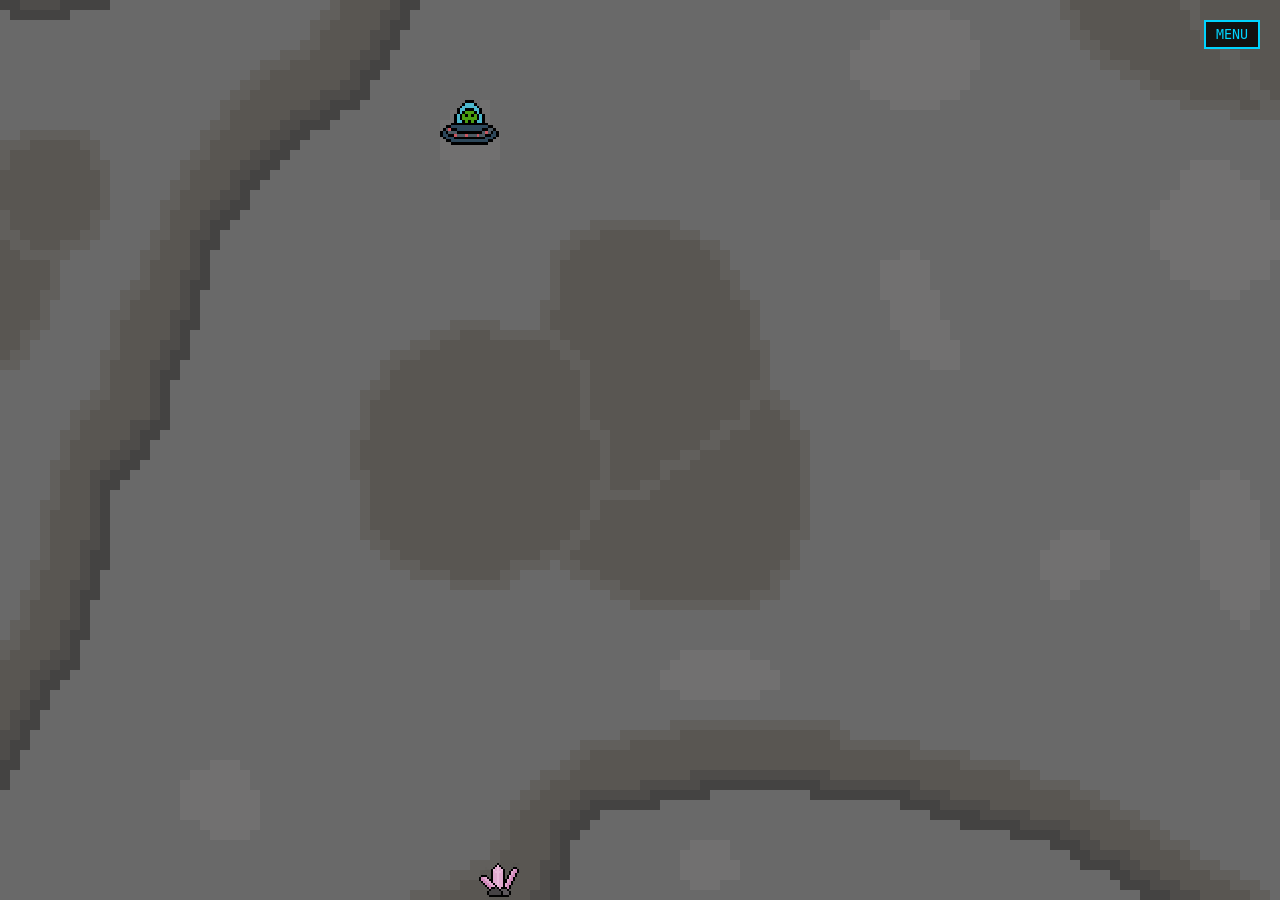
==== commit b6c727a9: "added ganebox" ====
--- a/html/alienhazard.html
+++ b/html/alienhazard.html
@@ -25,7 +25,7 @@
       <br />
       <button
         id="settings-menu-back-to-menu"
-        onclick="window.open('../index.html', '_self')"
+        onclick="window.open('../index.html', '_top')"
       >
         BACK TO MENU
       </button>
--- a/css/alienhazard.css
+++ b/css/alienhazard.css
@@ -27,6 +27,7 @@
 }
 
 .ui {
+  display: none;
   position: absolute;
   top: 20px;
   left: 20px;
@@ -111,6 +112,14 @@
   100% {
     filter: drop-shadow(0 0 5px rgb(255, 193, 255));
   }
+}
+
+.coin,
+.obstacle {
+  background-size: contain;
+  background-repeat: no-repeat;
+  background-position: center;
+  /* Behalte image-rendering: pixelated bei! */
 }
 
 .coin {
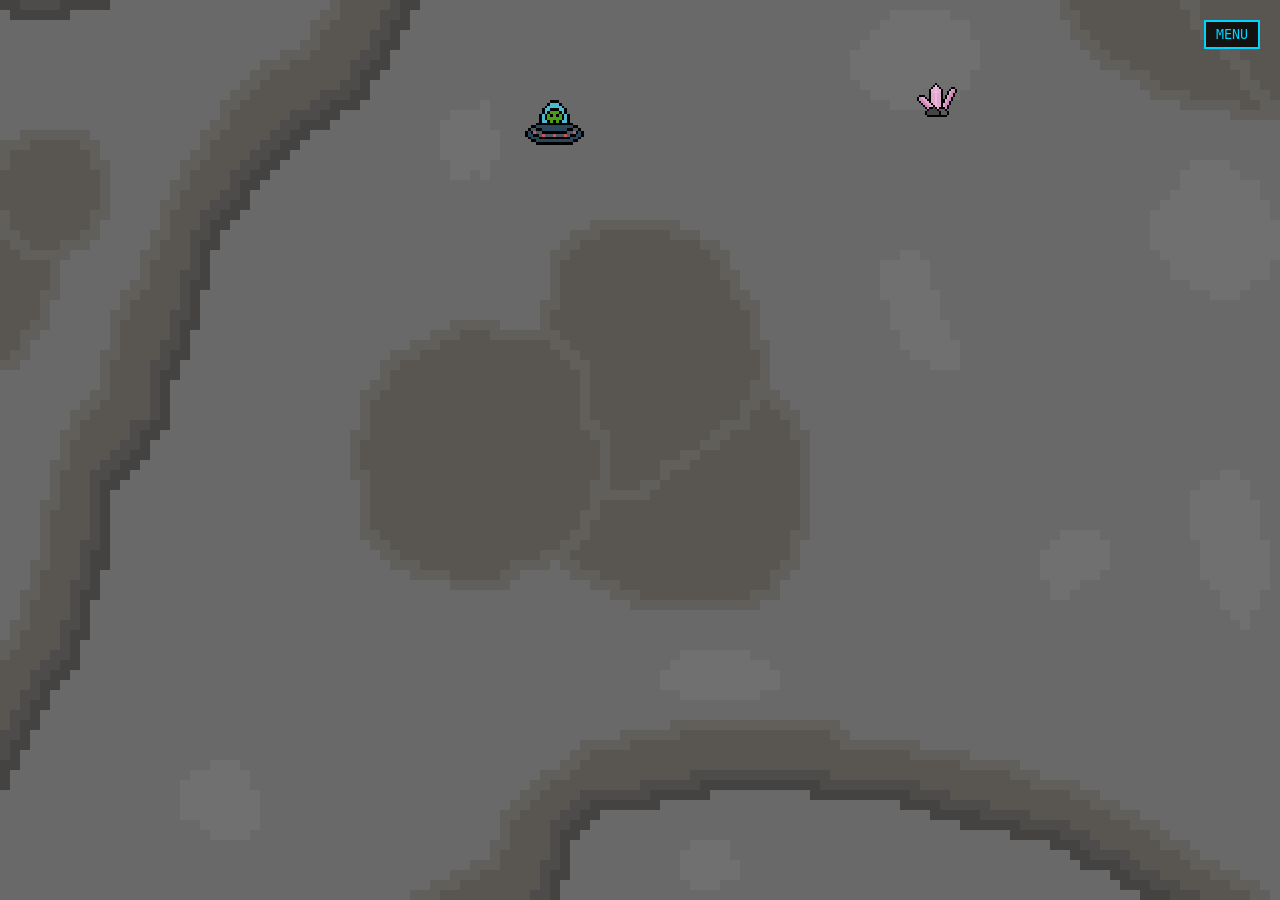
==== commit 17893c57: "bug fix" ====
--- a/html/alienhazard.html
+++ b/html/alienhazard.html
@@ -106,7 +106,7 @@
         <button id="btnRerun" onclick="location.reload()"></button>
         <button
           id="btnHome"
-          onclick="window.location.href = '../index.html'"
+          onclick="window.open('../index.html', '_top')"
         ></button>
       </div>
     </div>
